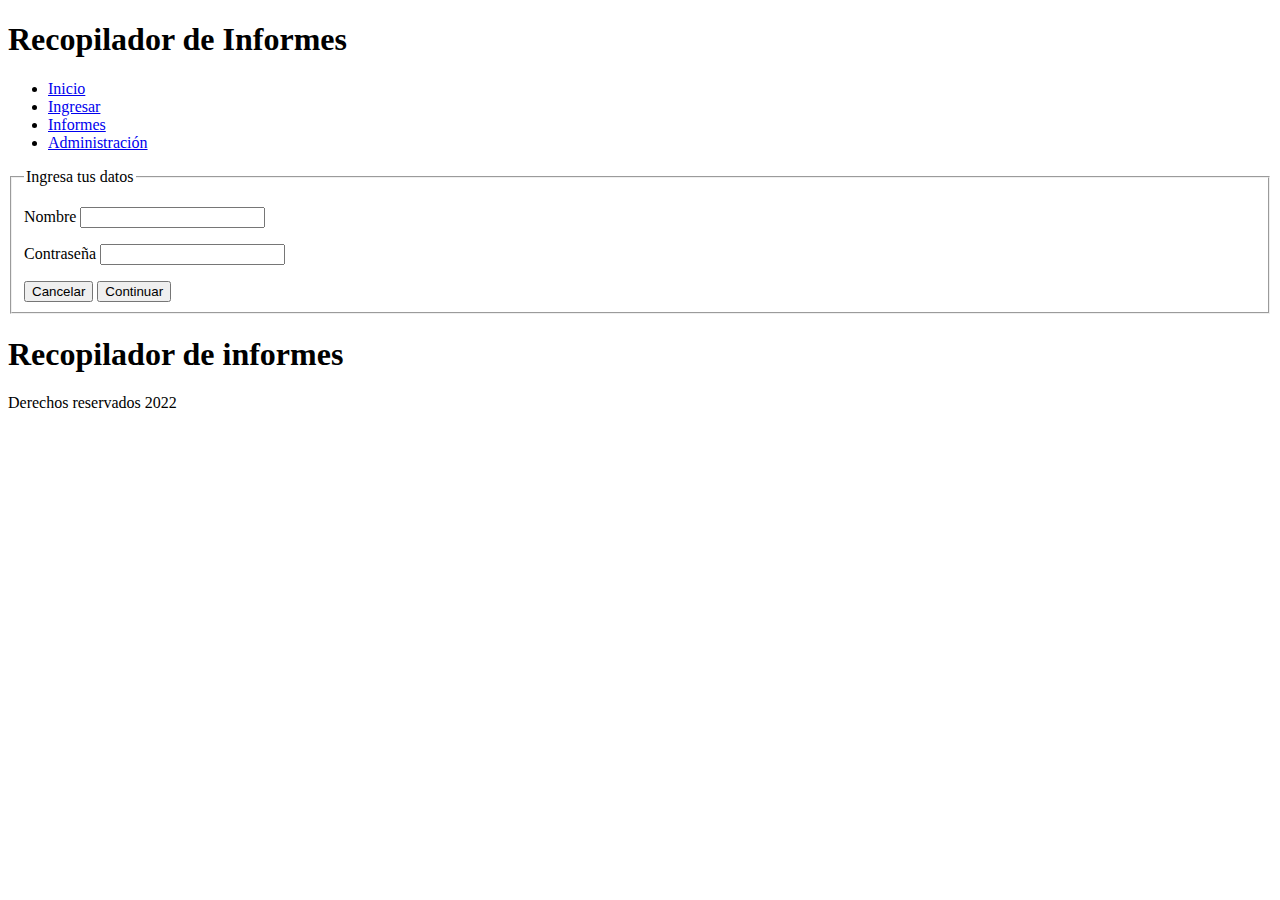
==== form.html @ 8b13cbd4 "Added files for the Recopilador website." ====
<!DOCTYPE html>
<html lang="es">
    <head>
        <meta charset="utf-8">
        <meta name="viewport" content="width=device-width, initial-scale=1">
        <title>Recopilador de informes</title>
        <link rel="stylesheet" href="/src/styles.css">
        <script src="https://code.jquery.com/jquery-3.6.1.min.js"></script>
    </head>
    <body>
        <section class="nav_bar">
            <h1 class="title">Recopilador de Informes</h1>
            <!-- This is the navigation bar -->
            <nav>
                <ul>
                    <li><a href="#">Inicio</a></li>
                    <li><a href="#">Ingresar</a></li>
                    <li><a href="#">Informes</a></li>
                    <li><a href="#">Administración</a></li>
                </ul>
            </nav>
        </section>
        <!-- This is the input form -->
        <main>
            <form>
                <fieldset>
                    <legend>Ingresa tus datos</legend>
                    <div class="divy">
                        <p>
                            <label>Nombre
                                <input type="text" name="name" autocomplete="on" required>
                            </label>
                        </p>
                    </div>
                    <div class="divy">
                        <p>
                            <label>Contraseña
                                <input type="password" name="password" autocomplete="on" required>
                            </label>
                        </p>
                    </div>
                    <button id="cancel" type="reset">Cancelar</button>
                    <button id="continue" type="submit" name="continue">Continuar</button>
                </fieldset>
            </form>
        </main>
        <footer>
            <h1 class="footer_h1">Recopilador de informes</h1>
            <p>Derechos reservados 2022</p>
        </footer>
    </body>
</html>
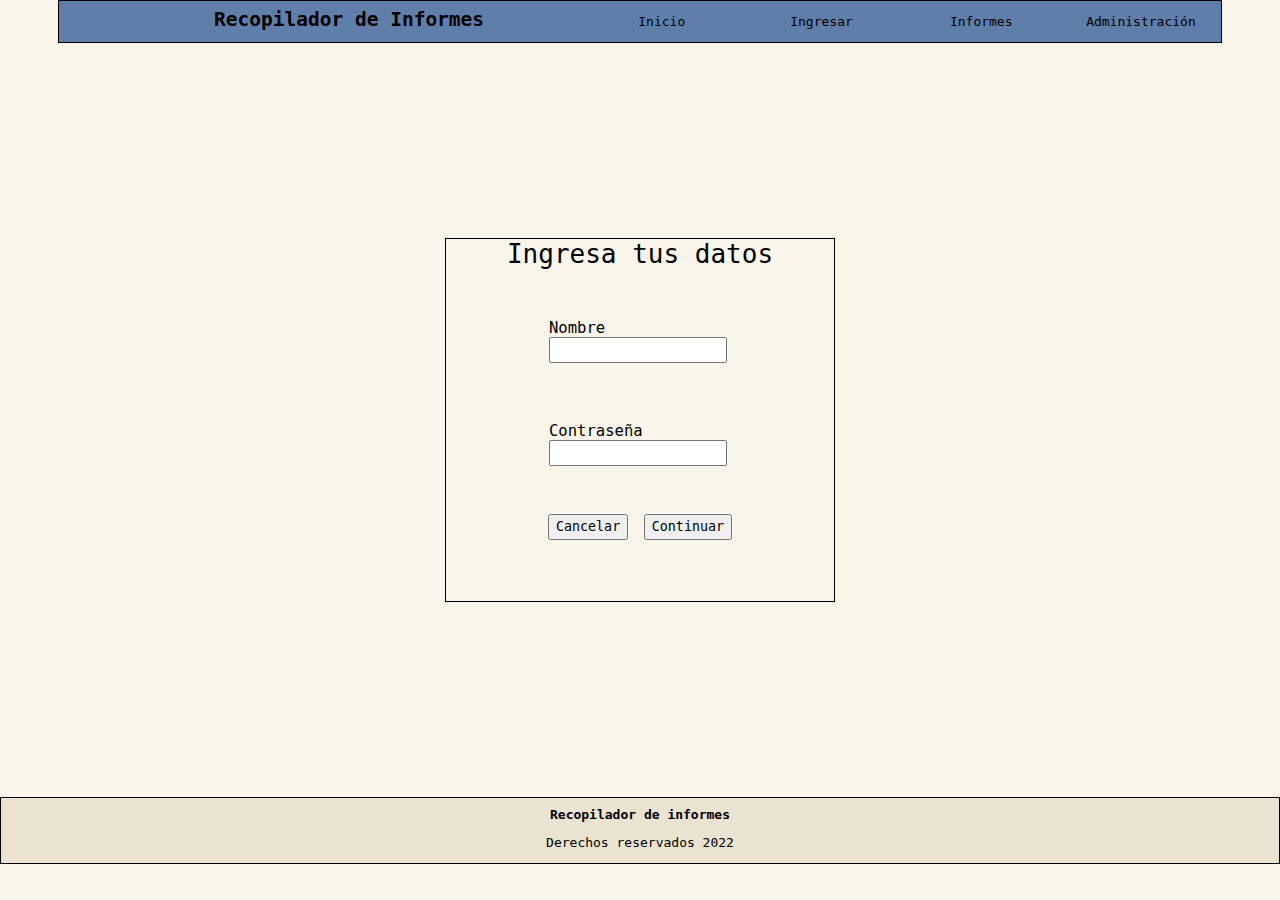
==== commit 372e578c: "Update form.html" ====
--- a/form.html
+++ b/form.html
@@ -4,8 +4,7 @@
         <meta charset="utf-8">
         <meta name="viewport" content="width=device-width, initial-scale=1">
         <title>Recopilador de informes</title>
-        <link rel="stylesheet" href="/src/styles.css">
-        <script src="https://code.jquery.com/jquery-3.6.1.min.js"></script>
+        <link rel="stylesheet" href="styles.css">
     </head>
     <body>
         <section class="nav_bar">
@@ -49,4 +48,4 @@
             <p>Derechos reservados 2022</p>
         </footer>
     </body>
-</html>+</html>
--- a/styles.css
+++ b/styles.css
@@ -0,0 +1,184 @@
+* {
+    box-sizing: border-box;
+    flex-basis: 100%;
+    font-family: monospace;
+}
+
+.title {
+    border: 1px solid black;
+    border-block-end: 0px;
+    background-color: #607EAA;
+    margin: 0px;
+    font-size: 200%;
+}
+
+body {
+    margin: 0px;
+    text-align: center;
+    background-color: #F9F5EB
+}
+
+nav {
+    background-color: #EAE3D2;
+    border: 1px solid black;
+}
+
+a {
+    text-decoration: none;
+    color: black;
+}
+
+a:hover {
+    background-color: white;
+}
+
+main {
+    background-color: #F9F5EB;
+    padding: 10rem 0rem;
+    display: flex;
+    justify-content: center;
+}
+
+form {
+    border: solid 1px black;
+    flex-basis: 15rem;
+    block-size: 25rem;
+}
+
+fieldset {
+    border: none;
+    block-size: 18rem;
+}
+
+legend {
+    font-size: larger;
+}
+
+.divy p {
+    flex-basis: 50%;
+    text-align: justify;
+}
+
+label {
+    display: block;
+}
+
+input {
+    display: block;
+}
+
+button {
+    margin: .2rem 0rem;
+}
+
+li {
+    list-style: none;
+}
+
+footer {
+    border: solid 1px black;
+    background-color: #EAE3D2;
+}
+
+.footer_h1 {
+    font-size: 100%;
+}
+
+ul {
+    padding: 0px;
+}
+
+.divy {
+    display: flex;
+    justify-content: center;
+    margin: 1.3rem 0rem;
+}
+
+@media (min-width:280px) {
+    form {
+        flex-basis: 20rem;
+        block-size: 20rem;
+    }
+
+    legend {
+        font-size: 150%;
+    }
+}
+
+@media (min-width:700px) {
+    main {
+        padding: 15rem 0rem;
+    }
+
+    form {
+        flex-basis: 30rem;
+        block-size: 28rem;
+    }
+
+    fieldset {
+        block-size: 28rem;
+    }
+
+    p label {
+        font-size: larger;
+    }
+
+    input {
+        block-size: 2rem;
+    }
+
+    #cancel {
+        margin: 0rem .6rem 0rem 0rem;
+    }
+
+    .divy {
+        margin: 2.5rem 0rem;
+    }
+
+    legend {
+        font-size: xx-large;
+    }
+
+    button {
+        block-size: 2rem;
+    }
+
+    button:hover {
+        background-color: black;
+        color: white;
+        block-size: 2.3rem;
+    }
+
+    nav {
+        grid-column: 2 / 4;
+        grid-row: 1 / 2;
+        display: flex;
+        justify-content: end;
+        background-color: #607EAA;
+    }
+
+    .nav_bar {
+        display: grid;
+        grid-template-columns: .5fr 5fr 5fr .5fr;
+        align-items: baseline;
+    }
+
+    ul {
+        display: flex;
+        flex-basis: 55%;
+    }
+
+    li {
+        display: inline;
+    }
+
+    .title {
+        grid-column: 2 / 3;
+        grid-row: 1 / 2;
+        z-index: 1;
+        background-color: transparent;
+        border: none;
+        font-size: 150%;
+        justify-self: center;
+    }
+}